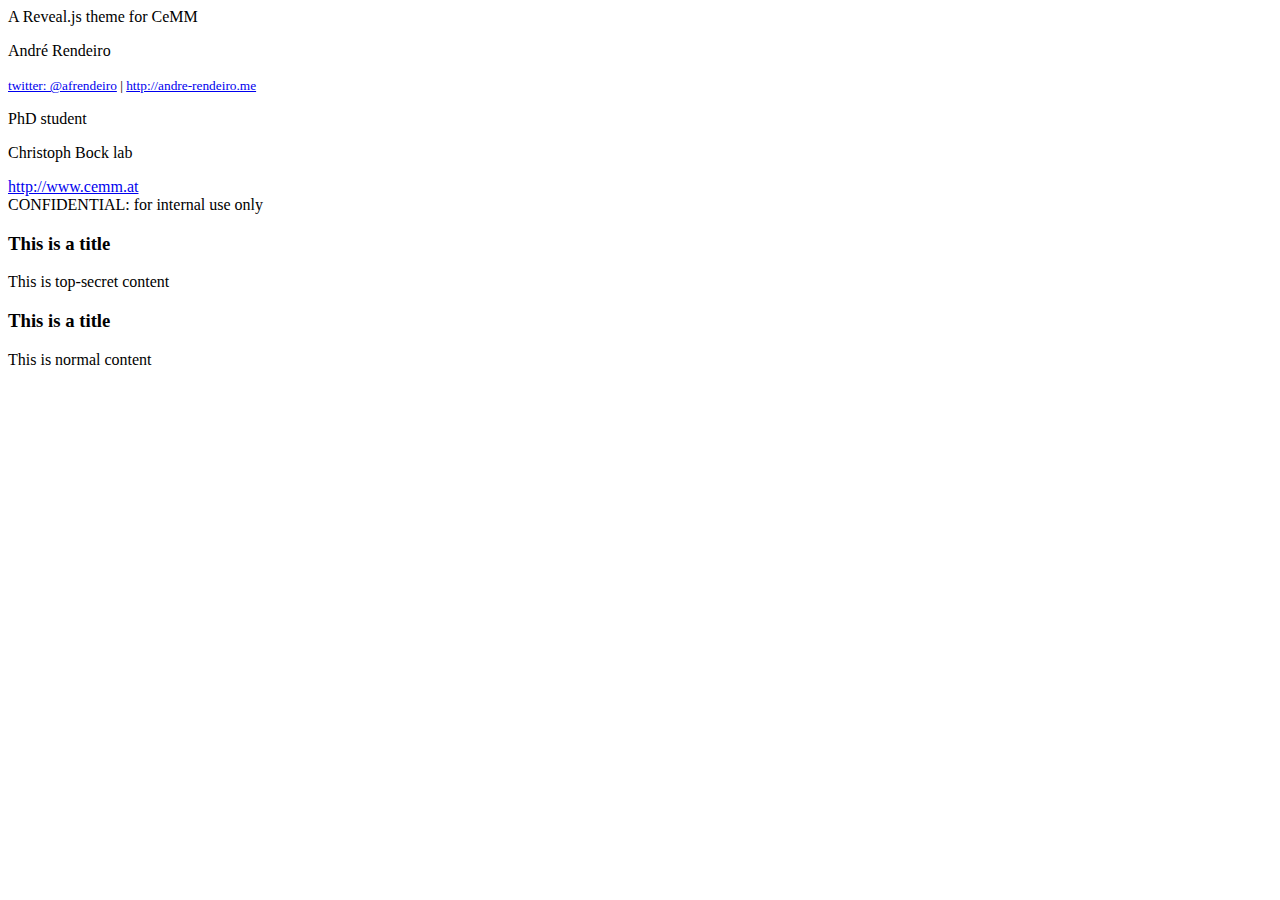
==== presentations/20151008-cemm_template/index.html @ b5ec0197 "add CeMM template" ====
<!doctype html>
<html lang="en">

	<head>
		<meta charset="utf-8">

		<title>A Reveal.js theme for CeMM</title>

		<meta name="description" content="A Reveal.js theme for CeMM">
		<meta name="author" content="André Rendeiro">

		<meta name="apple-mobile-web-app-capable" content="yes" />
		<meta name="apple-mobile-web-app-status-bar-style" content="black-translucent" />

		<meta name="viewport" content="width=device-width, initial-scale=1.0, maximum-scale=1.0, user-scalable=no, minimal-ui">

		<link rel="stylesheet" href="/presentations/css/reveal.css">
		<link rel="stylesheet" href="/presentations/css/theme/cemm/cemm.css" id="theme">

		<!-- Code syntax highlighting -->
		<link rel="stylesheet" href="lib/css/zenburn.css">

		<!-- Printing and PDF exports -->
		<script>
			var link = document.createElement( 'link' );
			link.rel = 'stylesheet';
			link.type = 'text/css';
			link.href = window.location.search.match( /print-pdf/gi ) ? '/presentations/css/print/pdf.css' : '/presentations/css/print/paper.css';
			document.getElementsByTagName( 'head' )[0].appendChild( link );
		</script>

		<!--[if lt IE 9]>
		<script src="lib/js/html5shiv.js"></script>
		<![endif]-->
	</head>

	<body>

		<div class="reveal">

			<!-- Any section element inside of this container is displayed as a slide -->
			<div class="slides">

				<!--
				This is the cover slide from CeMM (facade image).
				-->
				<section class="cover-slide" data-background="#00acc6"></section>

				<!--
				This is the title slide from CeMM.
				-->
				<section class="title-slide" data-background="#00acc6">
					<!--
					The following divs (cemm, oeaw, building) 
					add the images for the CeMM title slide.
					-->
					<div class="cemm"></div>
					<div class="oeaw"></div>
					<div class="building"></div>
					<!--
					The following divs (title, info) 
					add info about the talk into the CeMM title slide.
					-->
					<div class="title">A Reveal.js theme for CeMM</div>
					<div class="info">
						<p>André Rendeiro</p>
						<p>
							<small>
								<a href="https://twitter.com/afrendeiro">twitter: @afrendeiro</a> | 
								<a href="http://andre-rendeiro.me">http://andre-rendeiro.me</a>
							</small>
						</p>
						<p>PhD student</p>
						<p>Christoph Bock lab</p>
					</div>
					<div class="website"><a href="http://www.cemm.at">http://www.cemm.at</a></div>
				</section>

				<!--
				The following divs (footer, cemm-logo, confidential)
				make the CeMM footer for all slides.
				-->
				<div class="footer"></div>
				<div class="cemm-logo"></div>
				<div class="confidential">CONFIDENTIAL: for internal use only</div>

				<section>
					<h3>This is a title</h3>
					<p>
						This is top-secret content
					</p>
				</section>

				<!--
				The following divs (footer, cemm-logo, confidential)
				make the CeMM footer for all slides.
				-->
				<div class="footer"></div>
				<div class="cemm-logo"></div>

				<section>
					<h3>This is a title</h3>
					<p>
						This is normal content
					</p>
				</section>

			</div>

		</div>

		<script src="/presentations/lib/js/head.min.js"></script>
		<script src="/presentations/js/reveal.js"></script>

		<script>

			// Full list of configuration options available at:
			// https://github.com/hakimel/reveal.js#configuration
			Reveal.initialize({
				controls: true,
				progress: true,
				history: true,
				center: false,
				slideNumber: 'c / t',
				loop: true,
				margin: 0.1,

				transition: 'slide', // none/fade/slide/convex/concave/zoom

				// Optional reveal.js plugins
				dependencies: [
					{ src: '/presentations/lib/js/classList.js', condition: function() { return !document.body.classList; } },
					{ src: '/presentations/plugin/markdown/marked.js', condition: function() { return !!document.querySelector( '[data-markdown]' ); } },
					{ src: '/presentations/plugin/markdown/markdown.js', condition: function() { return !!document.querySelector( '[data-markdown]' ); } },
					{ src: '/presentations/plugin/highlight/highlight.js', async: true, condition: function() { return !!document.querySelector( 'pre code' ); }, callback: function() { hljs.initHighlightingOnLoad(); } },
					{ src: '/presentations/plugin/zoom-js/zoom.js', async: true },
					{ src: '/presentations/plugin/notes/notes.js', async: true }
				]
			});

		</script>

	</body>
</html>
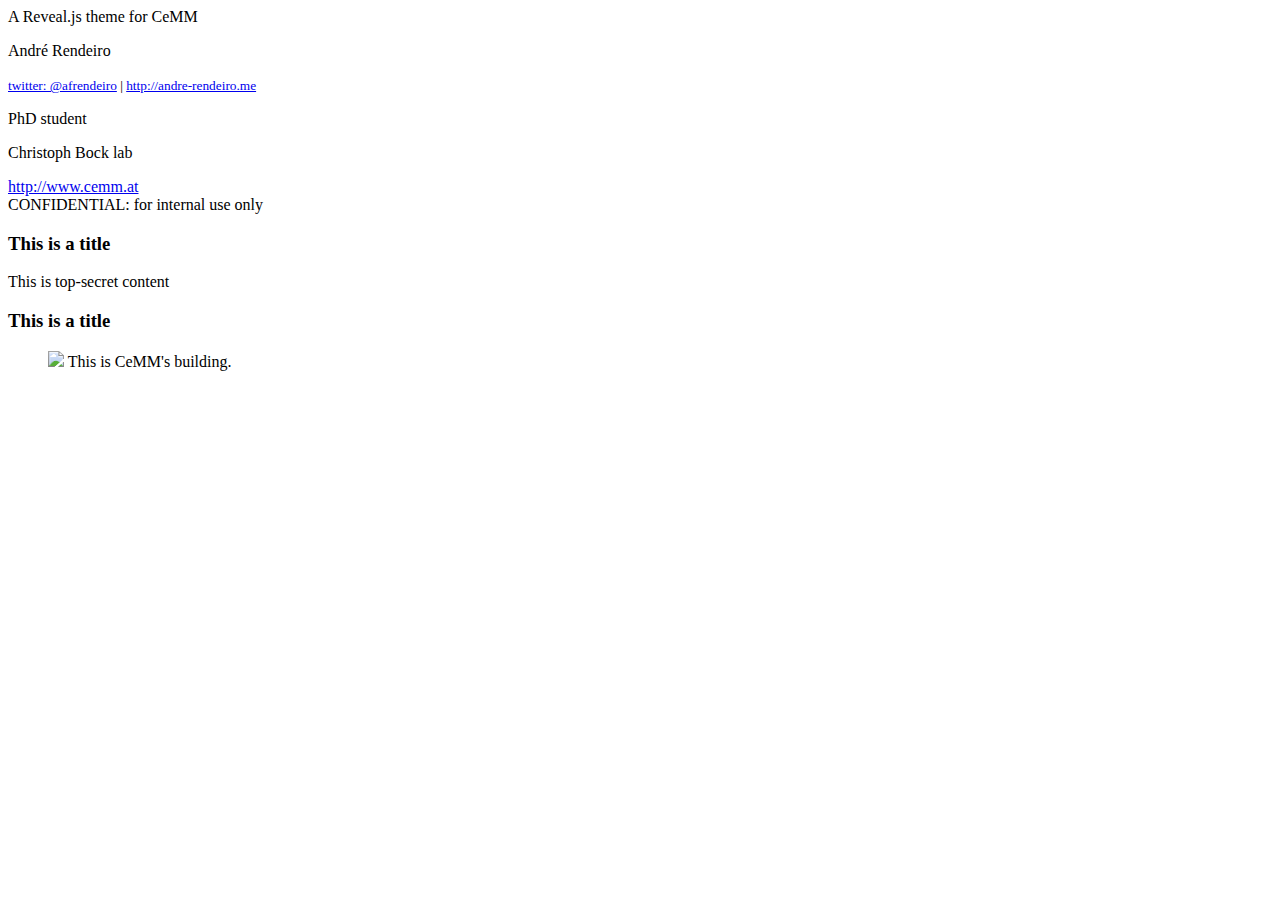
==== commit 761ff97b: "update template" ====
--- a/presentations/20151008-cemm_template/index.html
+++ b/presentations/20151008-cemm_template/index.html
@@ -18,7 +18,7 @@
 		<link rel="stylesheet" href="/presentations/css/theme/cemm/cemm.css" id="theme">
 
 		<!-- Code syntax highlighting -->
-		<link rel="stylesheet" href="lib/css/zenburn.css">
+		<link rel="stylesheet" href="/presentations/lib/css/zenburn.css">
 
 		<!-- Printing and PDF exports -->
 		<script>
@@ -83,7 +83,6 @@
 				<div class="footer"></div>
 				<div class="cemm-logo"></div>
 				<div class="confidential">CONFIDENTIAL: for internal use only</div>
-
 				<section>
 					<h3>This is a title</h3>
 					<p>
@@ -91,20 +90,13 @@
 					</p>
 				</section>
 
-				<!--
-				The following divs (footer, cemm-logo, confidential)
-				make the CeMM footer for all slides.
-				-->
-				<div class="footer"></div>
-				<div class="cemm-logo"></div>
-
 				<section>
 					<h3>This is a title</h3>
-					<p>
-						This is normal content
-					</p>
+					<figure>
+						<img src="/presentations/css/theme/cemm/img/cemm-building.png">
+						<caption>This is CeMM's building.</caption>
+					</figure>
 				</section>
-
 			</div>
 
 		</div>
